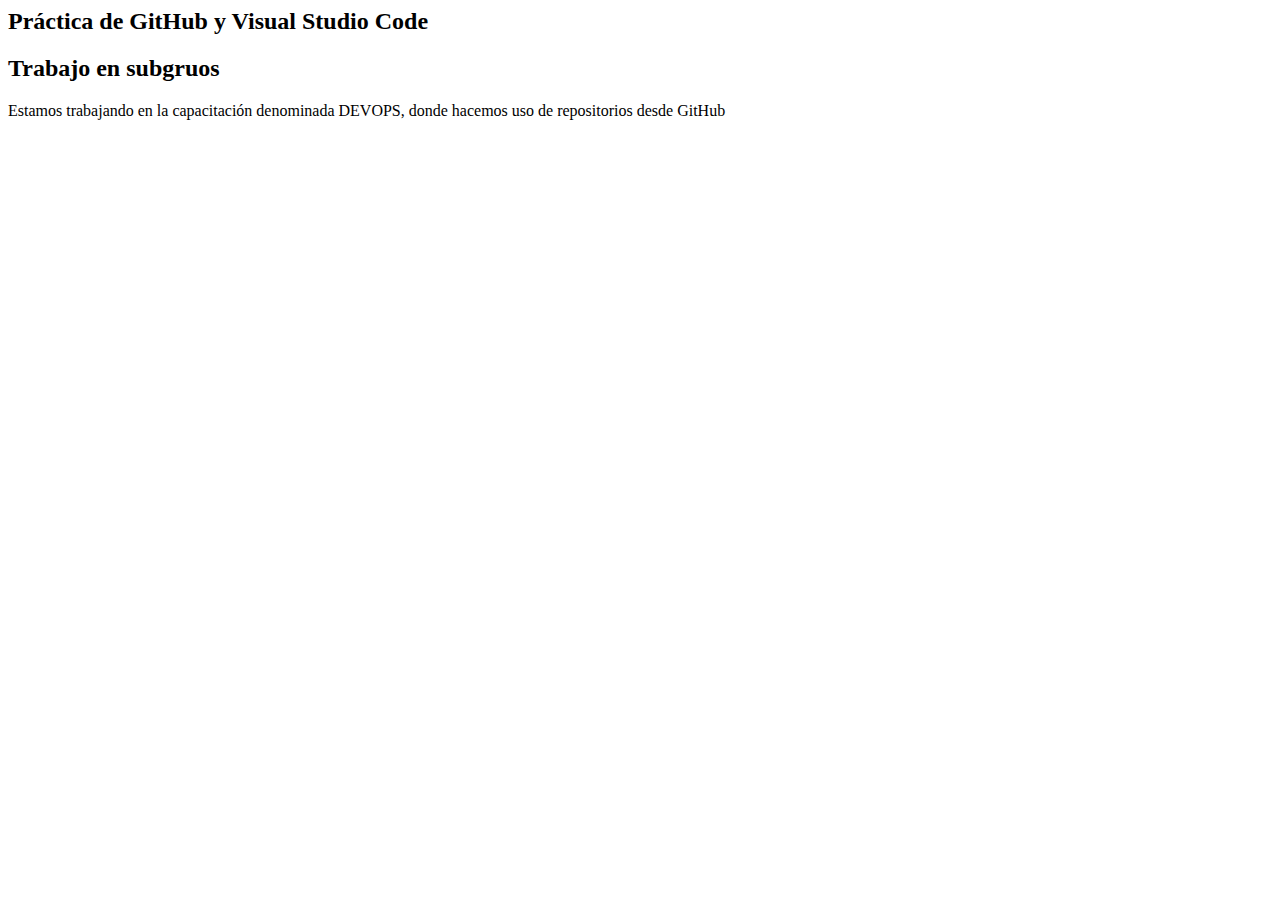
==== practica.html @ 45d08a14 "Modificando el documento" ====
<head>
    <link href="practica.css">
</head>

<body>
    <h2>Práctica de GitHub y Visual Studio Code</h2>
    <h2>Trabajo en subgruos</h2>
    <p>Estamos trabajando en la capacitación denominada DEVOPS, donde hacemos uso de repositorios desde GitHub</p>
</body>
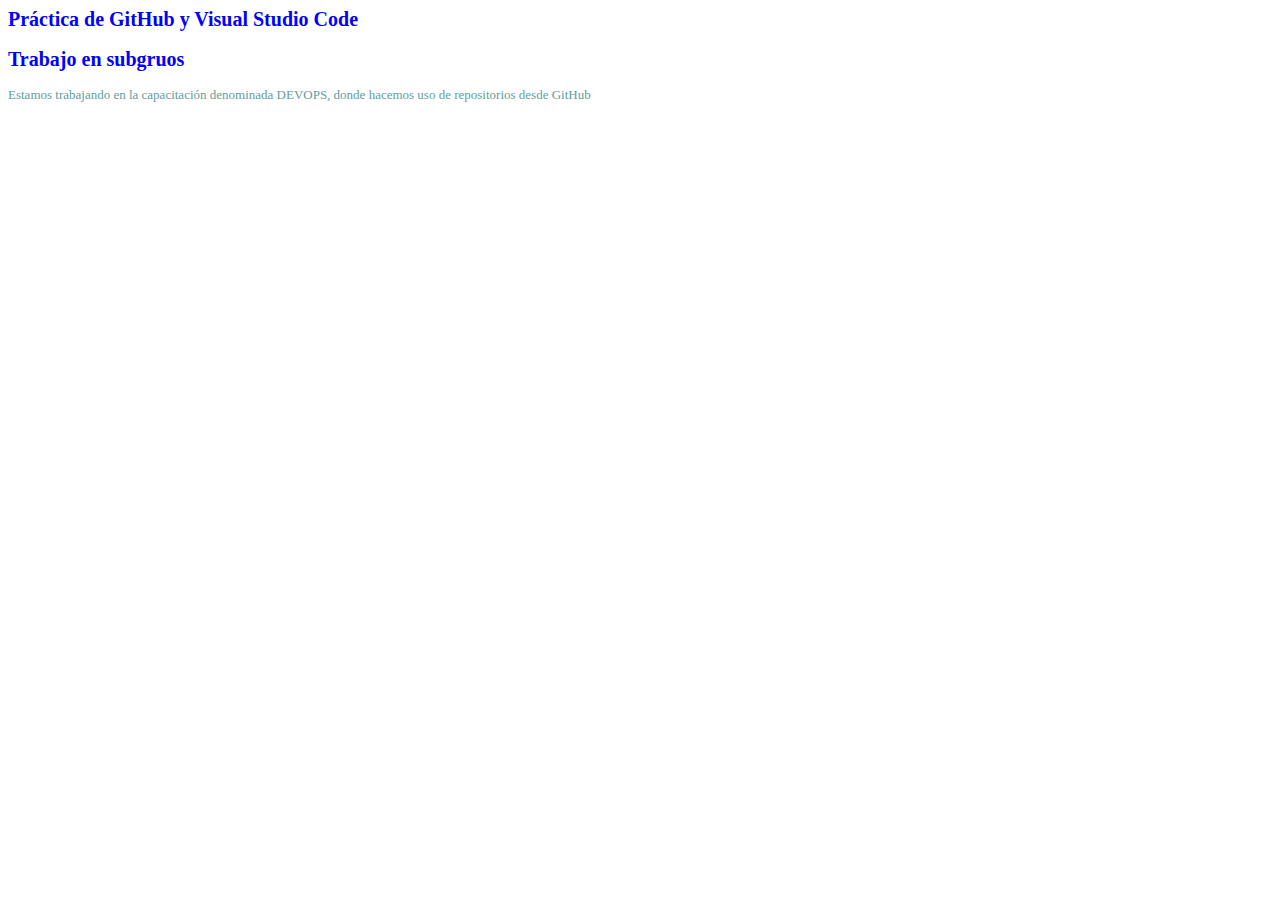
==== commit 65ad93c5: "cambio 7" ====
--- a/practica.html
+++ b/practica.html
@@ -1,5 +1,5 @@
 <head>
-    <link href="practica.css">
+    <link href="practica.css" rel="stylesheet" type="text/css">
 </head>
 
 <body>
--- a/practica.css
+++ b/practica.css
@@ -0,0 +1,12 @@
+h2{
+ color:blue;
+ font-family: Candara;
+ font-size: 20px;
+}
+
+p{
+ color:cadetblue;
+ text-align: justify;
+ font-family: Corbel;
+ font-size: 13px;
+}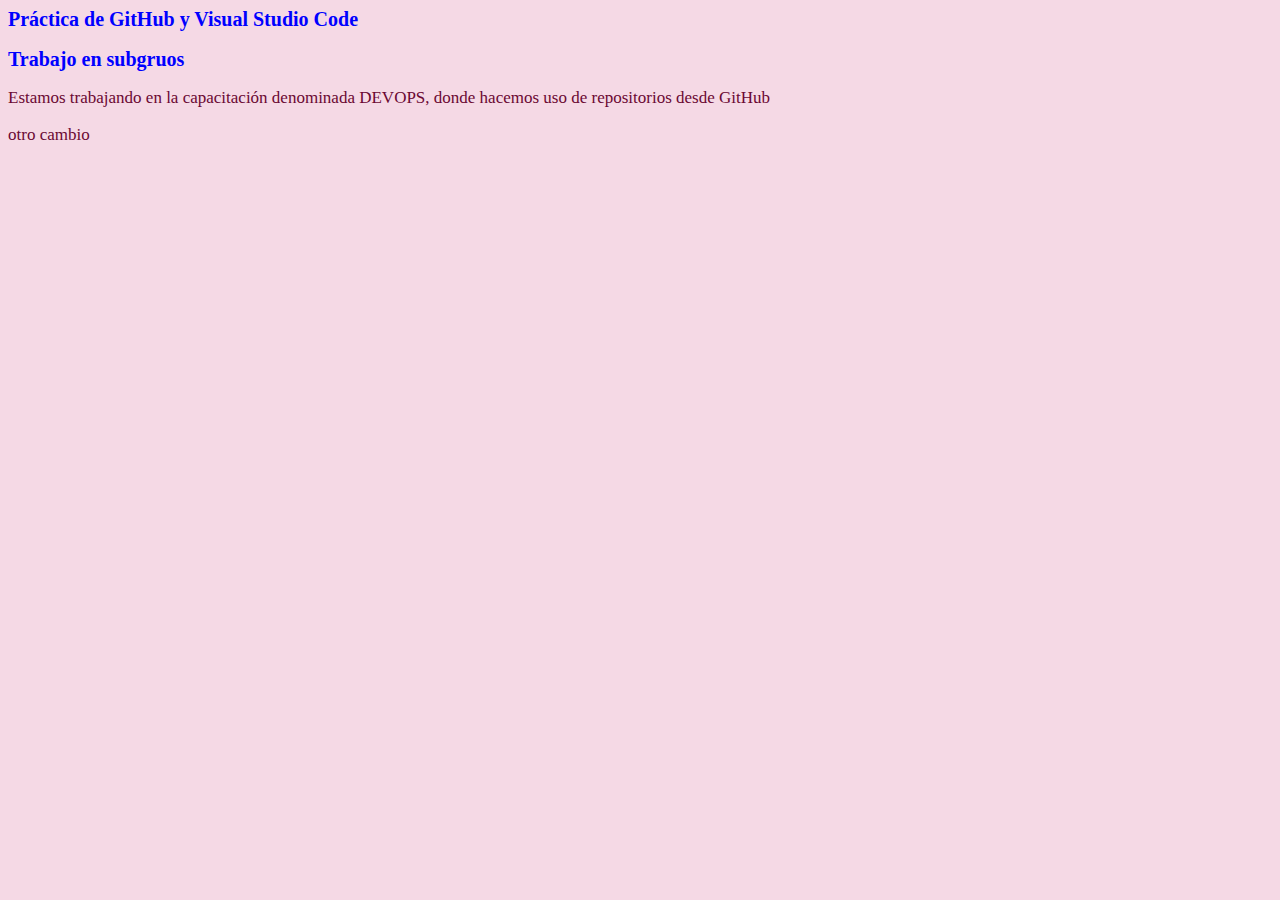
==== commit d2105e92: "cambio 23" ====
--- a/practica.html
+++ b/practica.html
@@ -6,4 +6,5 @@
     <h2>Práctica de GitHub y Visual Studio Code</h2>
     <h2>Trabajo en subgruos</h2>
     <p>Estamos trabajando en la capacitación denominada DEVOPS, donde hacemos uso de repositorios desde GitHub</p>
+    <p>otro cambio</p>
 </body>--- a/practica.css
+++ b/practica.css
@@ -1,3 +1,6 @@
+body{
+    background-color:#F5D9E5;
+}
 h2{
  color:blue;
  font-family: Candara;
@@ -5,8 +8,8 @@
 }
 
 p{
- color:cadetblue;
+ color:#6B0833;
  text-align: justify;
  font-family: Corbel;
- font-size: 13px;
+ font-size: 17px;
 }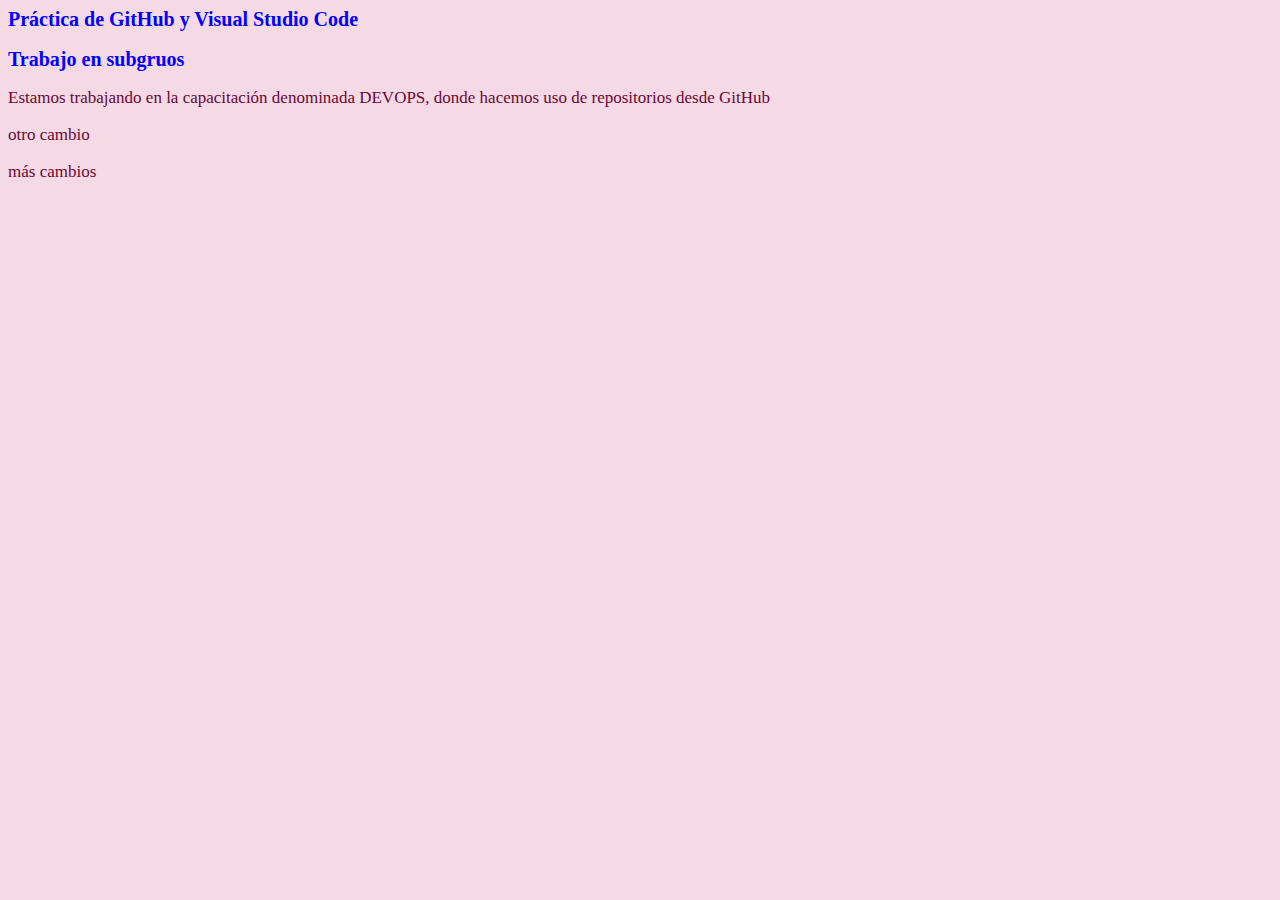
==== commit b5d61bdb: "cambio 24" ====
--- a/practica.html
+++ b/practica.html
@@ -7,4 +7,5 @@
     <h2>Trabajo en subgruos</h2>
     <p>Estamos trabajando en la capacitación denominada DEVOPS, donde hacemos uso de repositorios desde GitHub</p>
     <p>otro cambio</p>
+    <p>más cambios</p>
 </body>